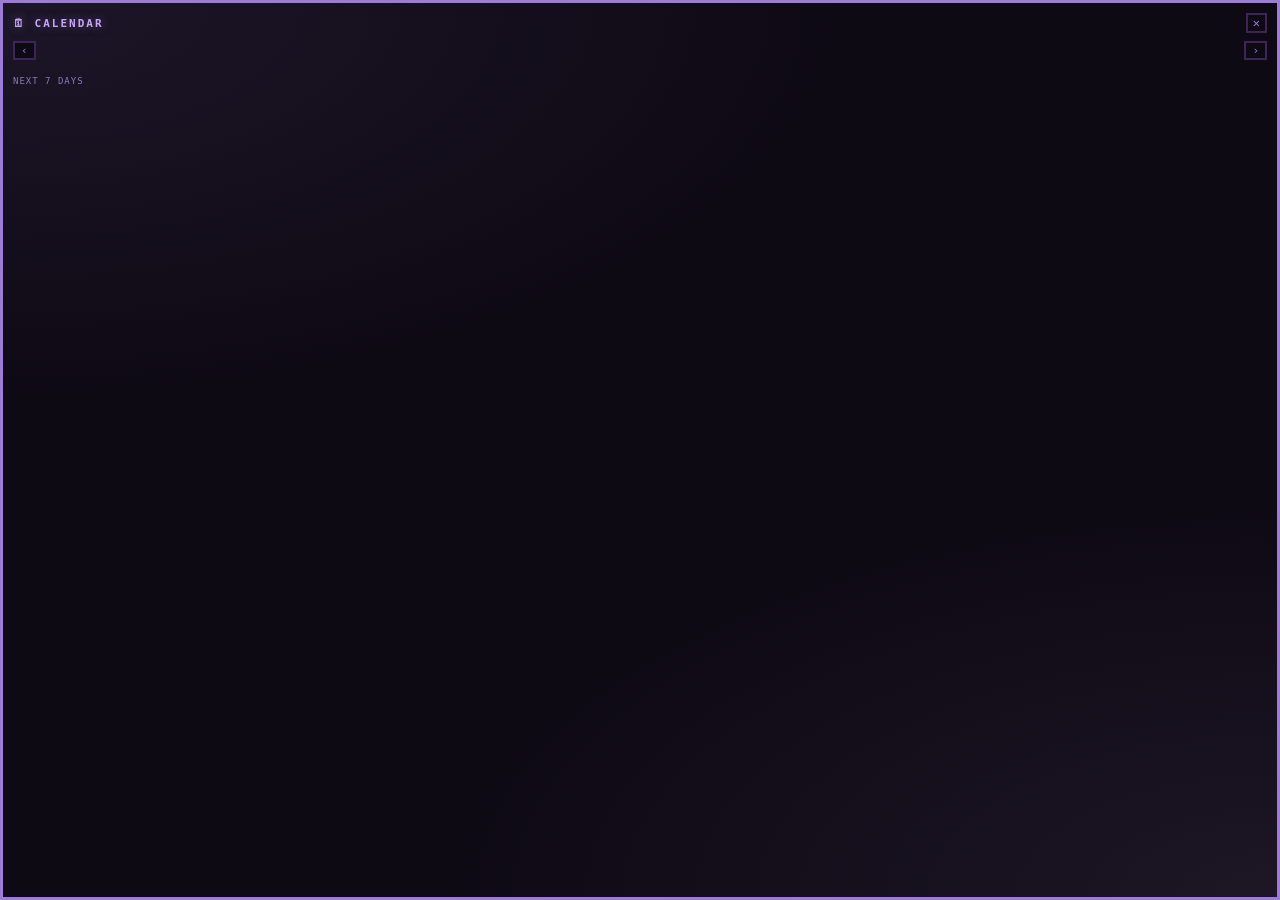
==== src/calendar.html @ 81693b0e "Poltergeist v1.1.0: Google Calendar integration Read-only Google Calendar support via the calendar's" ====
<!DOCTYPE html>
<html lang="en">
<head>
  <meta charset="UTF-8" />
  <meta name="viewport" content="width=device-width, initial-scale=1.0" />
  <title>Poltergeist · calendar</title>
  <style>
    :root {
      --void: #0e0a14;
      --panel: #1b1230;
      --row: #221636;
      --purple: #9d7bd8;
      --purple-bright: #c4a6f5;
      --purple-deep: #3d2459;
      --text: #ddd0f5;
      --muted: #8d79b3;
      --mono: "Cascadia Code", "Consolas", "SF Mono", "Menlo", monospace;
    }
    * { box-sizing: border-box; margin: 0; padding: 0; }
    html, body { height: 100%; background: transparent; overflow: hidden; font-family: var(--mono); }
    .panel {
      height: 100%;
      display: flex;
      flex-direction: column;
      background: var(--void);
      border: 3px solid var(--purple);
      box-shadow: 4px 4px 0 0 var(--purple-deep), 0 0 14px rgba(157,123,216,0.35);
      color: var(--text);
      padding: 10px;
      background-image:
        radial-gradient(120% 80% at 0% 0%, rgba(157,123,216,0.10), transparent 55%),
        radial-gradient(120% 80% at 100% 100%, rgba(196,166,245,0.08), transparent 55%);
    }
    .bar { display: flex; align-items: center; justify-content: space-between; cursor: grab; margin-bottom: 8px; }
    .bar:active { cursor: grabbing; }
    .title {
      font-size: 11px; font-weight: 700; letter-spacing: 2px; text-transform: uppercase;
      color: var(--purple-bright); text-shadow: 0 0 10px rgba(157,123,216,0.5);
    }
    #close {
      border: 2px solid var(--purple-deep); background: var(--void); color: var(--purple);
      cursor: pointer; font-size: 12px; line-height: 1; padding: 2px 5px; font-family: var(--mono);
    }
    #close:hover { border-color: #c77; color: #e89; }
    #close:focus-visible { outline: 2px solid var(--purple-bright); outline-offset: 2px; }
    @media (prefers-reduced-motion: reduce) {
      *, *::before, *::after { animation: none !important; transition: none !important; }
    }

    /* month grid */
    .month { display: flex; align-items: center; justify-content: space-between; margin-bottom: 6px; }
    .month .lbl { font-size: 10px; letter-spacing: 1px; text-transform: uppercase; color: var(--purple-bright); }
    .nav {
      border: 2px solid var(--purple-deep); background: var(--void); color: var(--purple);
      cursor: pointer; font-size: 11px; line-height: 1; padding: 2px 6px; font-family: var(--mono);
    }
    .nav:hover { border-color: var(--purple); color: var(--purple-bright); }
    .nav:focus-visible { outline: 2px solid var(--purple-bright); outline-offset: 2px; }
    .grid { display: grid; grid-template-columns: repeat(7, 1fr); gap: 2px; margin-bottom: 10px; }
    .dow { font-size: 8px; text-align: center; color: var(--muted); text-transform: uppercase; letter-spacing: 1px; }
    .cell {
      position: relative; aspect-ratio: 1; display: flex; align-items: center; justify-content: center;
      font-size: 10px; color: var(--text); background: var(--row); border: 1px solid transparent; cursor: pointer;
    }
    .cell.blank { background: transparent; cursor: default; }
    .cell:not(.blank):hover { border-color: var(--purple); }
    .cell.today { color: var(--purple-bright); font-weight: 700; }
    .cell.sel { border-color: var(--purple); background: var(--purple-deep); }
    .cell.has::after {
      content: ""; position: absolute; bottom: 3px; left: 50%; transform: translateX(-50%);
      width: 4px; height: 4px; background: var(--purple-bright); border-radius: 50%;
    }

    /* agenda list */
    .agenda-head { font-size: 9px; text-transform: uppercase; letter-spacing: 1px; color: var(--muted); margin-bottom: 6px; }
    #list { flex: 1; min-height: 0; overflow-y: auto; margin-right: -6px; padding-right: 6px; }
    #list::-webkit-scrollbar { width: 10px; }
    #list::-webkit-scrollbar-track { background: var(--void); }
    #list::-webkit-scrollbar-thumb { background: var(--purple-deep); border: 2px solid var(--void); }
    #list::-webkit-scrollbar-thumb:hover { background: var(--purple); }
    .daygroup { font-size: 9px; text-transform: uppercase; letter-spacing: 1px; color: var(--purple); margin: 8px 0 4px; }
    .item {
      background: var(--row); border: 2px solid var(--purple-deep);
      padding: 6px 8px; margin-bottom: 6px; font-size: 11px;
      box-shadow: 3px 3px 0 0 rgba(0,0,0,0.35); word-break: break-word;
    }
    .item .time { color: var(--purple-bright); font-size: 9px; letter-spacing: 1px; }
    .empty { color: var(--muted); font-size: 11px; text-align: center; margin-top: 18px; letter-spacing: 1px; }
  </style>
</head>
<body>
  <div class="panel">
    <div class="bar">
      <span class="title">🗓 calendar</span>
      <button id="close" title="hide" aria-label="Hide calendar">✕</button>
    </div>

    <div class="month">
      <button class="nav" id="prev" aria-label="Previous month">‹</button>
      <span class="lbl" id="mlabel"></span>
      <button class="nav" id="next" aria-label="Next month">›</button>
    </div>
    <div class="grid" id="grid"></div>

    <div class="agenda-head" id="ahead">next 7 days</div>
    <div id="list"></div>
  </div>
  <script src="winpos.js"></script>
  <script src="calendar.js"></script>
</body>
</html>
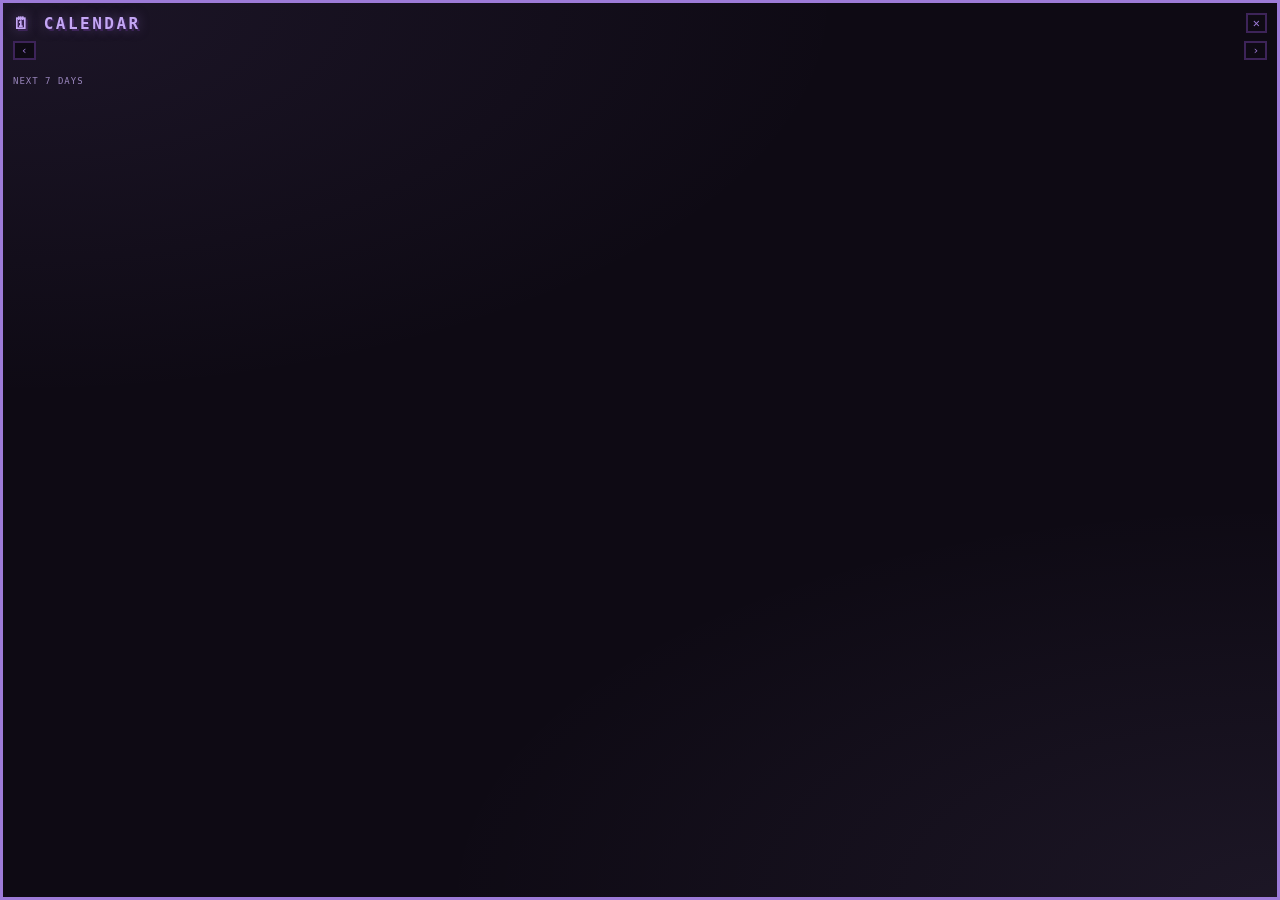
==== commit c2197aed: "WIP: tokens.css palette extraction + settings/UI refactor Pre-existing uncommitted working-tree chan" ====
--- a/src/calendar.html
+++ b/src/calendar.html
@@ -4,18 +4,8 @@
   <meta charset="UTF-8" />
   <meta name="viewport" content="width=device-width, initial-scale=1.0" />
   <title>Poltergeist · calendar</title>
+  <link rel="stylesheet" href="tokens.css" />
   <style>
-    :root {
-      --void: #0e0a14;
-      --panel: #1b1230;
-      --row: #221636;
-      --purple: #9d7bd8;
-      --purple-bright: #c4a6f5;
-      --purple-deep: #3d2459;
-      --text: #ddd0f5;
-      --muted: #8d79b3;
-      --mono: "Cascadia Code", "Consolas", "SF Mono", "Menlo", monospace;
-    }
     * { box-sizing: border-box; margin: 0; padding: 0; }
     html, body { height: 100%; background: transparent; overflow: hidden; font-family: var(--mono); }
     .panel {
@@ -24,24 +14,25 @@
       flex-direction: column;
       background: var(--void);
       border: 3px solid var(--purple);
-      box-shadow: 4px 4px 0 0 var(--purple-deep), 0 0 14px rgba(157,123,216,0.35);
+      box-shadow: 4px 4px 0 0 var(--purple-deep), 0 0 14px rgb(var(--purple-rgb) / 0.35);
       color: var(--text);
       padding: 10px;
       background-image:
-        radial-gradient(120% 80% at 0% 0%, rgba(157,123,216,0.10), transparent 55%),
-        radial-gradient(120% 80% at 100% 100%, rgba(196,166,245,0.08), transparent 55%);
+        radial-gradient(120% 80% at 0% 0%, rgb(var(--purple-rgb) / 0.10), transparent 55%),
+        radial-gradient(120% 80% at 100% 100%, rgb(var(--purple-bright-rgb) / 0.08), transparent 55%);
     }
     .bar { display: flex; align-items: center; justify-content: space-between; cursor: grab; margin-bottom: 8px; }
     .bar:active { cursor: grabbing; }
     .title {
-      font-size: 11px; font-weight: 700; letter-spacing: 2px; text-transform: uppercase;
-      color: var(--purple-bright); text-shadow: 0 0 10px rgba(157,123,216,0.5);
+      font-size: 16px; font-weight: 700; letter-spacing: 2.5px; text-transform: uppercase;
+      color: var(--purple-bright);
+      text-shadow: 2px 2px 0 var(--purple-deep), 0 0 12px rgb(var(--purple-rgb) / 0.5);
     }
     #close {
       border: 2px solid var(--purple-deep); background: var(--void); color: var(--purple);
       cursor: pointer; font-size: 12px; line-height: 1; padding: 2px 5px; font-family: var(--mono);
     }
-    #close:hover { border-color: #c77; color: #e89; }
+    #close:hover { border-color: var(--danger); color: var(--danger-bright); }
     #close:focus-visible { outline: 2px solid var(--purple-bright); outline-offset: 2px; }
     @media (prefers-reduced-motion: reduce) {
       *, *::before, *::after { animation: none !important; transition: none !important; }
@@ -58,18 +49,29 @@
     .nav:focus-visible { outline: 2px solid var(--purple-bright); outline-offset: 2px; }
     .grid { display: grid; grid-template-columns: repeat(7, 1fr); gap: 2px; margin-bottom: 10px; }
     .dow { font-size: 8px; text-align: center; color: var(--muted); text-transform: uppercase; letter-spacing: 1px; }
+    /* non-blank days are real <button>s (keyboard-operable); blanks stay inert divs */
     .cell {
       position: relative; aspect-ratio: 1; display: flex; align-items: center; justify-content: center;
-      font-size: 10px; color: var(--text); background: var(--row); border: 1px solid transparent; cursor: pointer;
+      font-family: var(--mono); font-size: 10px; color: var(--text); background: var(--row);
+      border: 1px solid transparent; cursor: pointer;
     }
     .cell.blank { background: transparent; cursor: default; }
     .cell:not(.blank):hover { border-color: var(--purple); }
-    .cell.today { color: var(--purple-bright); font-weight: 700; }
-    .cell.sel { border-color: var(--purple); background: var(--purple-deep); }
+    .cell:focus-visible { outline: 2px solid var(--purple-bright); outline-offset: -2px; }
+    /* today is the anchor of the grid — make it unmistakable, not just brighter text */
+    .cell.today {
+      color: var(--purple-bright); font-weight: 700;
+      border-color: var(--purple);
+      box-shadow: inset 0 0 0 1px var(--purple), 0 0 10px rgb(var(--purple-bright-rgb) / 0.45);
+    }
+    .cell.sel { border-color: var(--purple-bright); background: var(--purple); color: var(--void); font-weight: 700; }
+    .cell.sel.today { box-shadow: 0 0 12px rgb(var(--purple-bright-rgb) / 0.6); }
     .cell.has::after {
       content: ""; position: absolute; bottom: 3px; left: 50%; transform: translateX(-50%);
-      width: 4px; height: 4px; background: var(--purple-bright); border-radius: 50%;
+      width: 5px; height: 5px; background: var(--purple-bright); border-radius: 50%;
+      box-shadow: 0 0 5px rgb(var(--purple-bright-rgb) / 0.7);
     }
+    .cell.sel.has::after { background: var(--void); box-shadow: none; }
 
     /* agenda list */
     .agenda-head { font-size: 9px; text-transform: uppercase; letter-spacing: 1px; color: var(--muted); margin-bottom: 6px; }
@@ -78,20 +80,31 @@
     #list::-webkit-scrollbar-track { background: var(--void); }
     #list::-webkit-scrollbar-thumb { background: var(--purple-deep); border: 2px solid var(--void); }
     #list::-webkit-scrollbar-thumb:hover { background: var(--purple); }
-    .daygroup { font-size: 9px; text-transform: uppercase; letter-spacing: 1px; color: var(--purple); margin: 8px 0 4px; }
+    /* stronger day anchors give the agenda rhythm instead of a flat run of cards */
+    .daygroup {
+      font-size: 10px; font-weight: 700; text-transform: uppercase; letter-spacing: 1.5px;
+      color: var(--purple-bright); margin: 12px 0 5px; display: flex; align-items: center; gap: 6px;
+    }
+    .daygroup::before { content: ""; width: 10px; height: 10px; flex: none; background: var(--purple); }
+    .daygroup:first-child { margin-top: 2px; }
+    /* ledger lines — one list language shared with the settings reminder rows.
+       the time leads each row as an aligned column */
     .item {
-      background: var(--row); border: 2px solid var(--purple-deep);
-      padding: 6px 8px; margin-bottom: 6px; font-size: 11px;
-      box-shadow: 3px 3px 0 0 rgba(0,0,0,0.35); word-break: break-word;
+      display: flex; gap: 8px; align-items: baseline;
+      background: transparent; border: none;
+      border-bottom: 1px solid rgb(var(--purple-rgb) / 0.16);
+      padding: 7px 4px; font-size: 11px; line-height: 1.4; word-break: break-word;
     }
-    .item .time { color: var(--purple-bright); font-size: 9px; letter-spacing: 1px; }
-    .empty { color: var(--muted); font-size: 11px; text-align: center; margin-top: 18px; letter-spacing: 1px; }
+    .item:last-child { border-bottom: none; }
+    .item .time { flex: none; min-width: 46px; color: var(--purple-bright); font-size: 9px; font-weight: 700; letter-spacing: 1px; }
+    .empty { color: var(--muted); font-size: 12px; text-align: center; margin-top: 18px; letter-spacing: 1px; line-height: 1.5; }
+    .empty .sub { display: block; margin-top: 7px; font-size: 9px; text-transform: uppercase; letter-spacing: 1px; opacity: 0.85; }
   </style>
 </head>
 <body>
-  <div class="panel">
+  <main class="panel">
     <div class="bar">
-      <span class="title">🗓 calendar</span>
+      <h1 class="title">🗓 calendar</h1>
       <button id="close" title="hide" aria-label="Hide calendar">✕</button>
     </div>
 
@@ -104,7 +117,7 @@
 
     <div class="agenda-head" id="ahead">next 7 days</div>
     <div id="list"></div>
-  </div>
+  </main>
   <script src="winpos.js"></script>
   <script src="calendar.js"></script>
 </body>
--- a/src/tokens.css
+++ b/src/tokens.css
@@ -0,0 +1,31 @@
+/* Shared spectral palette — the one source of truth for all four windows
+   (character overlay, settings, to-do, calendar). Each window <link>s this
+   before its own styles, so a palette change is a one-file edit and the
+   windows can't drift apart. main.js also reads the ghost/eye/blush/tear/void
+   vars at runtime for the sprite cells, so they must live on :root here. */
+:root {
+  --void: #0e0a14;
+  --panel: #1b1230;
+  --row: #221636;
+  --row-hover: #241640;
+  --purple: #9d7bd8;
+  --purple-bright: #c4a6f5;
+  --purple-deep: #3d2459;
+  /* rgb triplets of the two purples + the focus amber, for glow/shadow alphas
+     via rgb(var(--x) / A) — keeps spectral glows from drifting off-palette */
+  --purple-rgb: 157 123 216;
+  --purple-bright-rgb: 196 166 245;
+  --amber-rgb: 227 178 60;
+  --ghost: #ece4fa;
+  --ghost-shade: #c9b8ec;
+  --ghost-outline: #2a1b3d;
+  --eye: #19102b;
+  --blush: #c4a6f5;
+  --tear: #8fc7f5;
+  --text: #ddd0f5;
+  /* lifted from #8d79b3 → clears WCAG AA (4.5:1) on --row, not just --void */
+  --muted: #9a86bd;
+  --danger: #c77;
+  --danger-bright: #e89;
+  --mono: "Cascadia Code", "Consolas", "SF Mono", "Menlo", monospace;
+}
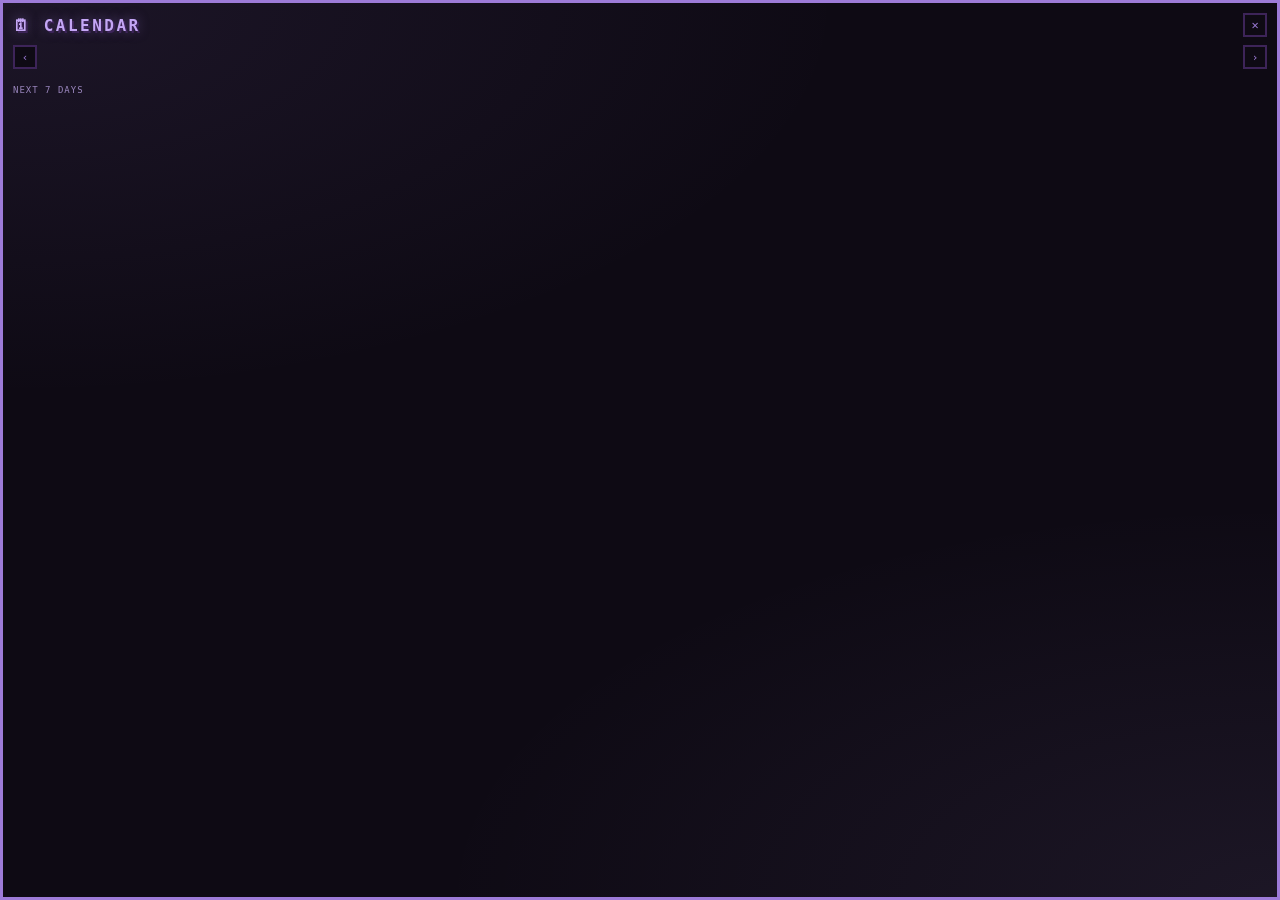
==== commit fde6cd5d: "Poltergeist v1.3.3: sundae theme, focus loop target, compositor-cheap glows - new pink 'sundae' pale" ====
--- a/src/calendar.html
+++ b/src/calendar.html
@@ -5,6 +5,7 @@
   <meta name="viewport" content="width=device-width, initial-scale=1.0" />
   <title>Poltergeist · calendar</title>
   <link rel="stylesheet" href="tokens.css" />
+  <script src="theme.js"></script>
   <style>
     * { box-sizing: border-box; margin: 0; padding: 0; }
     html, body { height: 100%; background: transparent; overflow: hidden; font-family: var(--mono); }
@@ -34,6 +35,7 @@
     }
     #close:hover { border-color: var(--danger); color: var(--danger-bright); }
     #close:focus-visible { outline: 2px solid var(--purple-bright); outline-offset: 2px; }
+    #close, .nav { min-width: 24px; min-height: 24px; } /* WCAG 2.5.8 target minimum */
     @media (prefers-reduced-motion: reduce) {
       *, *::before, *::after { animation: none !important; transition: none !important; }
     }
@@ -48,7 +50,7 @@
     .nav:hover { border-color: var(--purple); color: var(--purple-bright); }
     .nav:focus-visible { outline: 2px solid var(--purple-bright); outline-offset: 2px; }
     .grid { display: grid; grid-template-columns: repeat(7, 1fr); gap: 2px; margin-bottom: 10px; }
-    .dow { font-size: 8px; text-align: center; color: var(--muted); text-transform: uppercase; letter-spacing: 1px; }
+    .dow { font-size: 9px; text-align: center; color: var(--muted); text-transform: uppercase; letter-spacing: 1px; }
     /* non-blank days are real <button>s (keyboard-operable); blanks stay inert divs */
     .cell {
       position: relative; aspect-ratio: 1; display: flex; align-items: center; justify-content: center;
--- a/src/tokens.css
+++ b/src/tokens.css
@@ -23,9 +23,81 @@
   --blush: #c4a6f5;
   --tear: #8fc7f5;
   --text: #ddd0f5;
+  /* focus-notebook cover (main.js PAD sprite) — themed so the pad recolors
+     with the palette like the ghost does; shade is the lighter depth edge */
+  --pad-cover: #6b4ba0;
+  --pad-shade: #7d5cb0;
   /* lifted from #8d79b3 → clears WCAG AA (4.5:1) on --row, not just --void */
   --muted: #9a86bd;
   --danger: #c77;
   --danger-bright: #e89;
   --mono: "Cascadia Code", "Consolas", "SF Mono", "Menlo", monospace;
 }
+
+/* Alternate themes: applied via document.documentElement.dataset.theme (see
+   theme.js, shared by all four windows). Each block only overrides the palette
+   colors — layout vars, --amber-rgb (focus glow), and --mono stay from :root.
+   Colors are hand-tuned but freely tweakable; --muted must clear ~4.5:1 on --row. */
+:root[data-theme="matcha"] {
+  --void: #0d1410;
+  --panel: #14201a;
+  --row: #1a281f;
+  --row-hover: #1f2f24;
+  --purple: #83c69a;
+  --purple-bright: #a8e0b8;
+  --purple-deep: #24422f;
+  --purple-rgb: 131 198 154;
+  --purple-bright-rgb: 168 224 184;
+  --ghost: #eaf5ec;
+  --ghost-shade: #c2ddc9;
+  --ghost-outline: #1b3325;
+  --eye: #10231a;
+  --blush: #a8e0b8;
+  --tear: #8fc7f5;
+  --text: #d3ebd8;
+  --pad-cover: #4a7d5c;
+  --pad-shade: #5c8f6d;
+  --muted: #8fb89c;
+}
+:root[data-theme="sundae"] {
+  --void: #160e14;
+  --panel: #241422;
+  --row: #2c1929;
+  --row-hover: #331d2f;
+  --purple: #d886b0;
+  --purple-bright: #f0aecb;
+  --purple-deep: #52243f;
+  --purple-rgb: 216 134 176;
+  --purple-bright-rgb: 240 174 203;
+  --ghost: #fae6f0;
+  --ghost-shade: #e6bcd3;
+  --ghost-outline: #3d1b30;
+  --eye: #2b1022;
+  --blush: #f0aecb;
+  --tear: #8fc7f5;
+  --text: #f0d4e2;
+  --pad-cover: #a04b78;
+  --pad-shade: #b05c89;
+  --muted: #bd8aa5;
+}
+:root[data-theme="slate"] {
+  --void: #0e1116;
+  --panel: #161b24;
+  --row: #1c222d;
+  --row-hover: #212836;
+  --purple: #7f9cc4;
+  --purple-bright: #a8c0e0;
+  --purple-deep: #2a3546;
+  --purple-rgb: 127 156 196;
+  --purple-bright-rgb: 168 192 224;
+  --ghost: #e8edf5;
+  --ghost-shade: #c4cede;
+  --ghost-outline: #1e2735;
+  --eye: #121824;
+  --blush: #a8c0e0;
+  --tear: #8fc7f5;
+  --text: #d2dbe9;
+  --pad-cover: #465f88;
+  --pad-shade: #567099;
+  --muted: #8a99b0;
+}
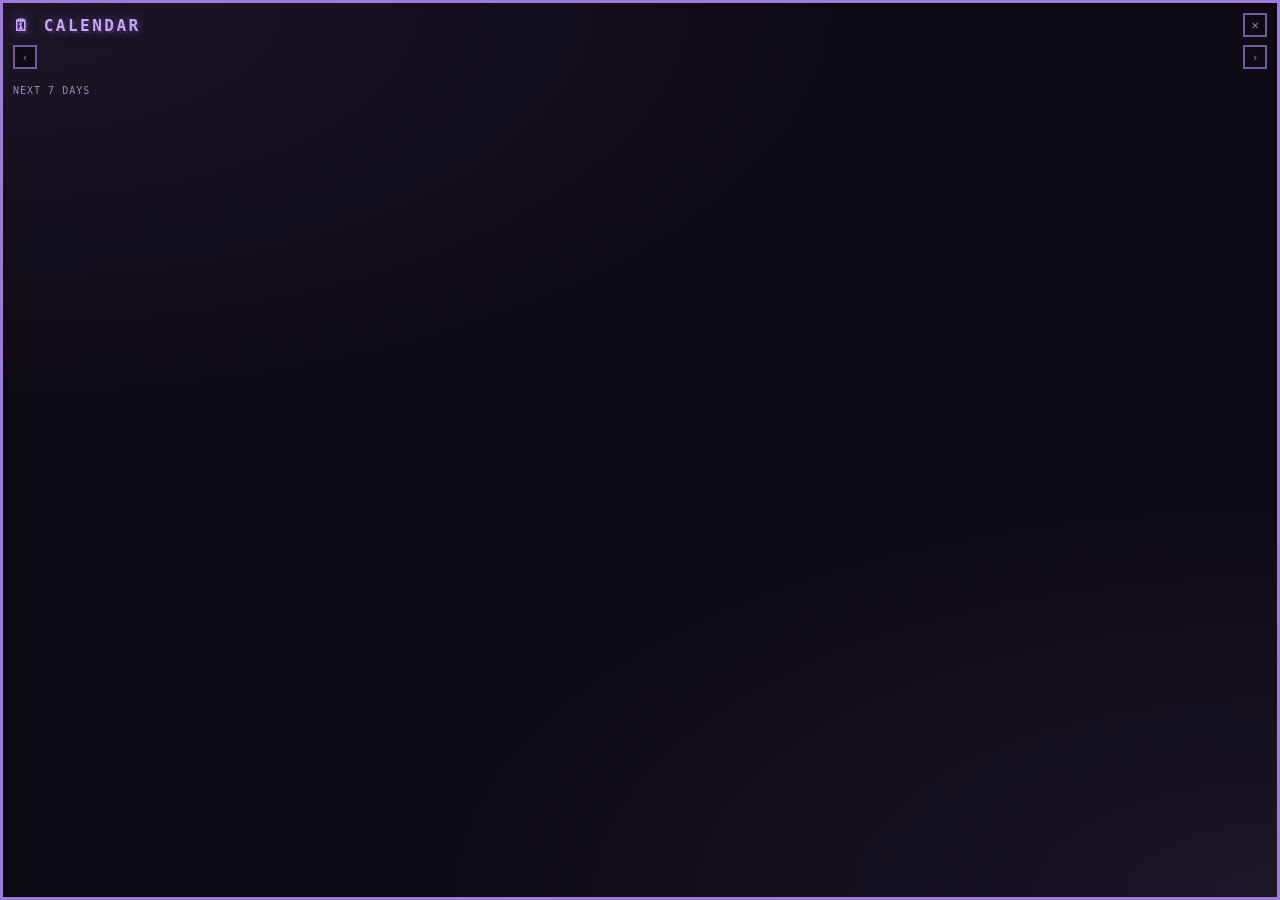
==== commit c9802a68: "Poltergeist v1.3.4: a11y borders + todo undo grace, atomic writes, save hardening UI/a11y (from the " ====
--- a/src/calendar.html
+++ b/src/calendar.html
@@ -30,7 +30,7 @@
       text-shadow: 2px 2px 0 var(--purple-deep), 0 0 12px rgb(var(--purple-rgb) / 0.5);
     }
     #close {
-      border: 2px solid var(--purple-deep); background: var(--void); color: var(--purple);
+      border: 2px solid var(--border); background: var(--void); color: var(--purple);
       cursor: pointer; font-size: 12px; line-height: 1; padding: 2px 5px; font-family: var(--mono);
     }
     #close:hover { border-color: var(--danger); color: var(--danger-bright); }
@@ -44,13 +44,13 @@
     .month { display: flex; align-items: center; justify-content: space-between; margin-bottom: 6px; }
     .month .lbl { font-size: 10px; letter-spacing: 1px; text-transform: uppercase; color: var(--purple-bright); }
     .nav {
-      border: 2px solid var(--purple-deep); background: var(--void); color: var(--purple);
+      border: 2px solid var(--border); background: var(--void); color: var(--purple);
       cursor: pointer; font-size: 11px; line-height: 1; padding: 2px 6px; font-family: var(--mono);
     }
     .nav:hover { border-color: var(--purple); color: var(--purple-bright); }
     .nav:focus-visible { outline: 2px solid var(--purple-bright); outline-offset: 2px; }
     .grid { display: grid; grid-template-columns: repeat(7, 1fr); gap: 2px; margin-bottom: 10px; }
-    .dow { font-size: 9px; text-align: center; color: var(--muted); text-transform: uppercase; letter-spacing: 1px; }
+    .dow { font-size: 10px; text-align: center; color: var(--muted); text-transform: uppercase; letter-spacing: 1px; }
     /* non-blank days are real <button>s (keyboard-operable); blanks stay inert divs */
     .cell {
       position: relative; aspect-ratio: 1; display: flex; align-items: center; justify-content: center;
@@ -76,7 +76,7 @@
     .cell.sel.has::after { background: var(--void); box-shadow: none; }
 
     /* agenda list */
-    .agenda-head { font-size: 9px; text-transform: uppercase; letter-spacing: 1px; color: var(--muted); margin-bottom: 6px; }
+    .agenda-head { font-size: 10px; text-transform: uppercase; letter-spacing: 1px; color: var(--muted); margin-bottom: 6px; }
     #list { flex: 1; min-height: 0; overflow-y: auto; margin-right: -6px; padding-right: 6px; }
     #list::-webkit-scrollbar { width: 10px; }
     #list::-webkit-scrollbar-track { background: var(--void); }
@@ -98,9 +98,9 @@
       padding: 7px 4px; font-size: 11px; line-height: 1.4; word-break: break-word;
     }
     .item:last-child { border-bottom: none; }
-    .item .time { flex: none; min-width: 46px; color: var(--purple-bright); font-size: 9px; font-weight: 700; letter-spacing: 1px; }
+    .item .time { flex: none; min-width: 46px; color: var(--purple-bright); font-size: 10px; font-weight: 700; letter-spacing: 1px; }
     .empty { color: var(--muted); font-size: 12px; text-align: center; margin-top: 18px; letter-spacing: 1px; line-height: 1.5; }
-    .empty .sub { display: block; margin-top: 7px; font-size: 9px; text-transform: uppercase; letter-spacing: 1px; opacity: 0.85; }
+    .empty .sub { display: block; margin-top: 7px; font-size: 10px; text-transform: uppercase; letter-spacing: 1px; opacity: 0.85; }
   </style>
 </head>
 <body>
--- a/src/tokens.css
+++ b/src/tokens.css
@@ -29,6 +29,13 @@
   --pad-shade: #7d5cb0;
   /* lifted from #8d79b3 → clears WCAG AA (4.5:1) on --row, not just --void */
   --muted: #9a86bd;
+  /* resting border for form fields + icon buttons — theme-tuned alpha so each
+     palette clears WCAG 1.4.11 (3:1) on both --void and --panel while staying
+     as dim as it can (--purple-deep at ~1.5:1 stays shadow-ink only) */
+  --border: rgb(var(--purple-rgb) / 0.7);
+  /* pencil in the focus-notebook sprite — constant across themes, like --tear */
+  --pad-pencil: #e3b23c;
+  --pad-eraser: #eaa0c2;
   --danger: #c77;
   --danger-bright: #e89;
   --mono: "Cascadia Code", "Consolas", "SF Mono", "Menlo", monospace;
@@ -37,7 +44,8 @@
 /* Alternate themes: applied via document.documentElement.dataset.theme (see
    theme.js, shared by all four windows). Each block only overrides the palette
    colors — layout vars, --amber-rgb (focus glow), and --mono stay from :root.
-   Colors are hand-tuned but freely tweakable; --muted must clear ~4.5:1 on --row. */
+   Colors are hand-tuned but freely tweakable; --muted must clear ~4.5:1 on --row,
+   and --border must clear 3:1 on both --void and --panel (WCAG 1.4.11). */
 :root[data-theme="matcha"] {
   --void: #0d1410;
   --panel: #14201a;
@@ -58,6 +66,7 @@
   --pad-cover: #4a7d5c;
   --pad-shade: #5c8f6d;
   --muted: #8fb89c;
+  --border: rgb(var(--purple-rgb) / 0.52); /* brighter green needs less alpha for 3:1 */
 }
 :root[data-theme="sundae"] {
   --void: #160e14;
@@ -79,6 +88,7 @@
   --pad-cover: #a04b78;
   --pad-shade: #b05c89;
   --muted: #bd8aa5;
+  --border: rgb(var(--purple-rgb) / 0.6);
 }
 :root[data-theme="slate"] {
   --void: #0e1116;
@@ -100,4 +110,5 @@
   --pad-cover: #465f88;
   --pad-shade: #567099;
   --muted: #8a99b0;
+  --border: rgb(var(--purple-rgb) / 0.64);
 }
